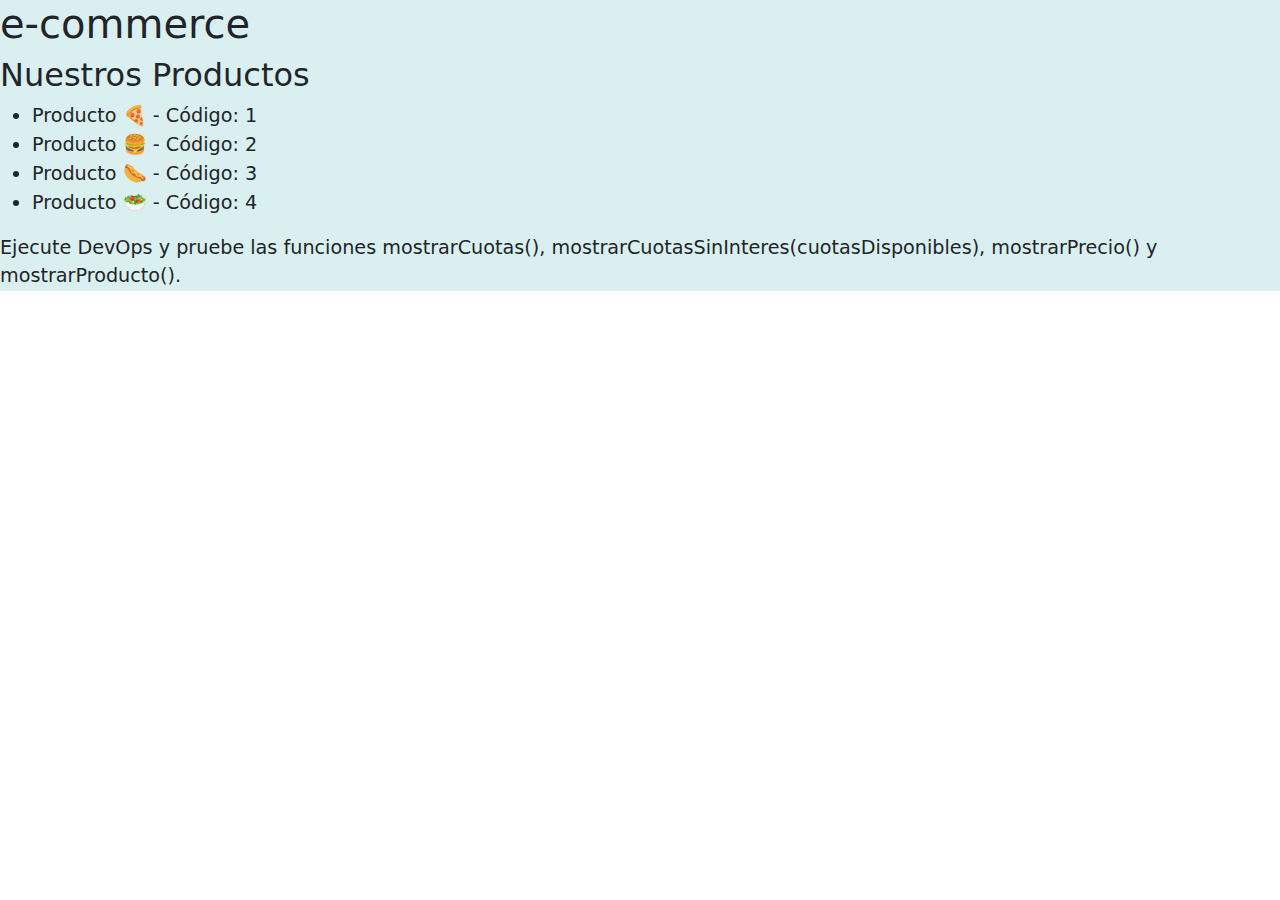
==== index.html @ 5e22614d "Primer PreEntrega JavaScript" ====
<!DOCTYPE html>
<html lang="es">
<head>
    <meta charset="UTF-8">
    <meta name="viewport" content="width=device-width, initial-scale=1.0">
    <title>E-Commerce</title>
    <link rel="stylesheet" href="./css/estilo.css">
    <!-- Bootstrap -->
    <link href="https://cdn.jsdelivr.net/npm/bootstrap@5.3.3/dist/css/bootstrap.min.css" rel="stylesheet" integrity="sha384-QWTKZyjpPEjISv5WaRU9OFeRpok6YctnYmDr5pNlyT2bRjXh0JMhjY6hW+ALEwIH" crossorigin="anonymous">
    <!-- JavaScript -->
    <script src="./js/ecommerce.js"></script>
</head>
<body>

    <main class="fondo">
        <h1>e-commerce</h1>
        <h2>Nuestros Productos</h2>
        <div>
            <ul>
                <li>Producto 🍕 - Código: 1</li>
                <li>Producto 🍔 - Código: 2</li>
                <li>Producto 🌭 - Código: 3</li>
                <li>Producto 🥗 - Código: 4</li>
            </ul>
        </div>

        <p>Ejecute DevOps y pruebe las funciones mostrarCuotas(), mostrarCuotasSinInteres(cuotasDisponibles), mostrarPrecio() y mostrarProducto().</p>
        
    </main>

    <!-- Bootstrap -->
    <script src="https://cdn.jsdelivr.net/npm/bootstrap@5.3.3/dist/js/bootstrap.bundle.min.js" integrity="sha384-YvpcrYf0tY3lHB60NNkmXc5s9fDVZLESaAA55NDzOxhy9GkcIdslK1eN7N6jIeHz" crossorigin="anonymous"></script>
</body>
</html>
---- css/estilo.css ----
@import url('https://fonts.googleapis.com/css2?family=Poppins:wght@100;200;300;400;500;600;700;800;900&family=Roboto:ital,wght@0,100;0,300;0,400;0,500;0,700;0,900;1,100;1,300;1,400;1,500;1,700;1,900&display=swap');

*{
    margin: 0;
    padding: 0;
}

body{
    font-family: "Roboto", sans-serif;
    font-weight: 400;
    font-style: normal;
}

main{
    font-size: 1.2rem;
}
.fondo{
    background-color: rgb(218, 240, 240);
}
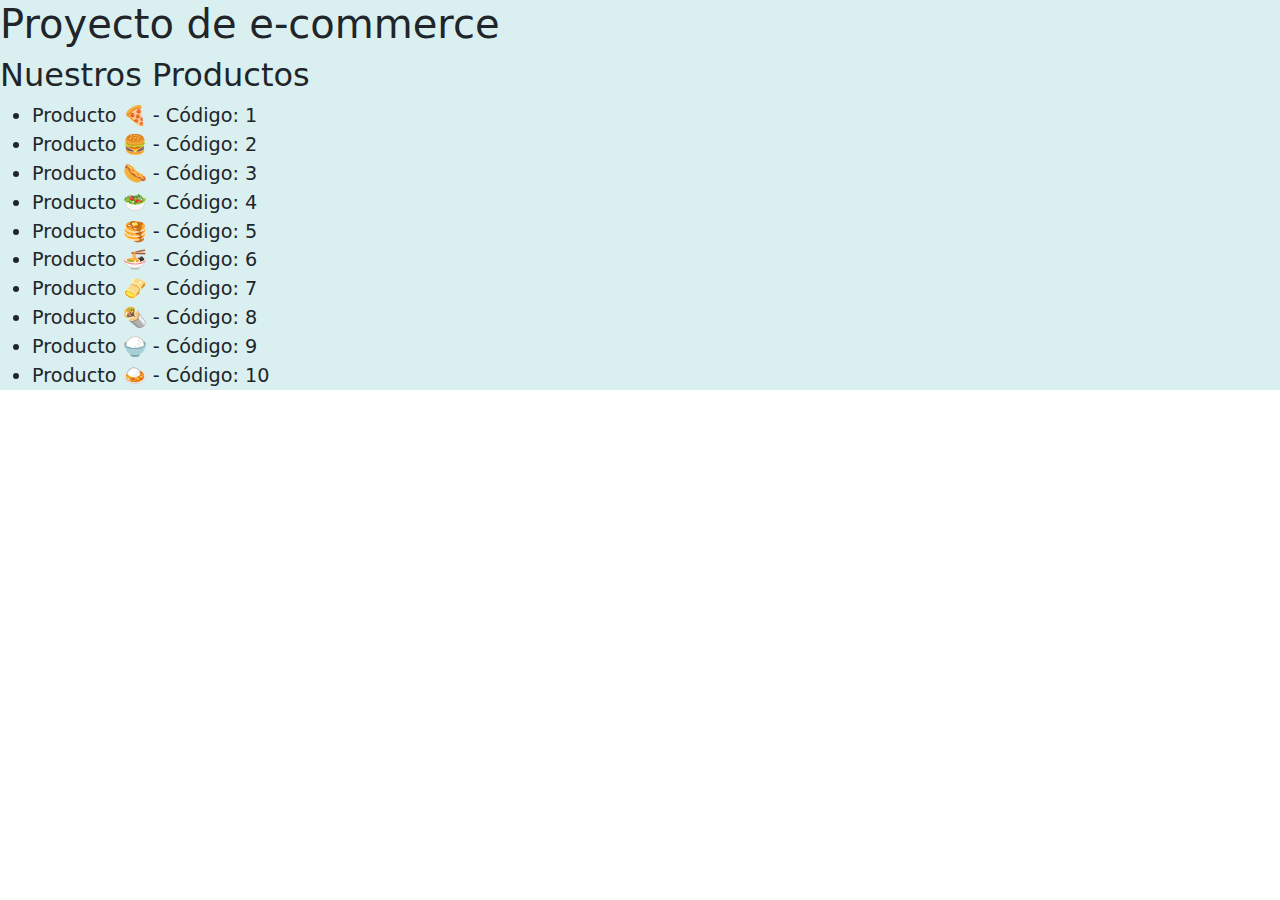
==== commit 445d5ede: "PreEntrega2" ====
--- a/index.html
+++ b/index.html
@@ -9,11 +9,12 @@
     <link href="https://cdn.jsdelivr.net/npm/bootstrap@5.3.3/dist/css/bootstrap.min.css" rel="stylesheet" integrity="sha384-QWTKZyjpPEjISv5WaRU9OFeRpok6YctnYmDr5pNlyT2bRjXh0JMhjY6hW+ALEwIH" crossorigin="anonymous">
     <!-- JavaScript -->
     <script src="./js/ecommerce.js"></script>
+    <script src="./js/clase.js"></script>
 </head>
 <body>
 
     <main class="fondo">
-        <h1>e-commerce</h1>
+        <h1>Proyecto de e-commerce</h1>
         <h2>Nuestros Productos</h2>
         <div>
             <ul>
@@ -21,13 +22,15 @@
                 <li>Producto 🍔 - Código: 2</li>
                 <li>Producto 🌭 - Código: 3</li>
                 <li>Producto 🥗 - Código: 4</li>
+                <li>Producto 🥞 - Código: 5</li>
+                <li>Producto 🍜 - Código: 6</li>
+                <li>Producto 🫔 - Código: 7</li>
+                <li>Producto 🌯 - Código: 8</li>
+                <li>Producto 🍚 - Código: 9</li>
+                <li>Producto 🍛 - Código: 10</li>
             </ul>
-        </div>
-
-        <p>Ejecute DevOps y pruebe las funciones mostrarCuotas(), mostrarCuotasSinInteres(cuotasDisponibles), mostrarPrecio() y mostrarProducto().</p>
-        
+        </div>        
     </main>
-
     <!-- Bootstrap -->
     <script src="https://cdn.jsdelivr.net/npm/bootstrap@5.3.3/dist/js/bootstrap.bundle.min.js" integrity="sha384-YvpcrYf0tY3lHB60NNkmXc5s9fDVZLESaAA55NDzOxhy9GkcIdslK1eN7N6jIeHz" crossorigin="anonymous"></script>
 </body>
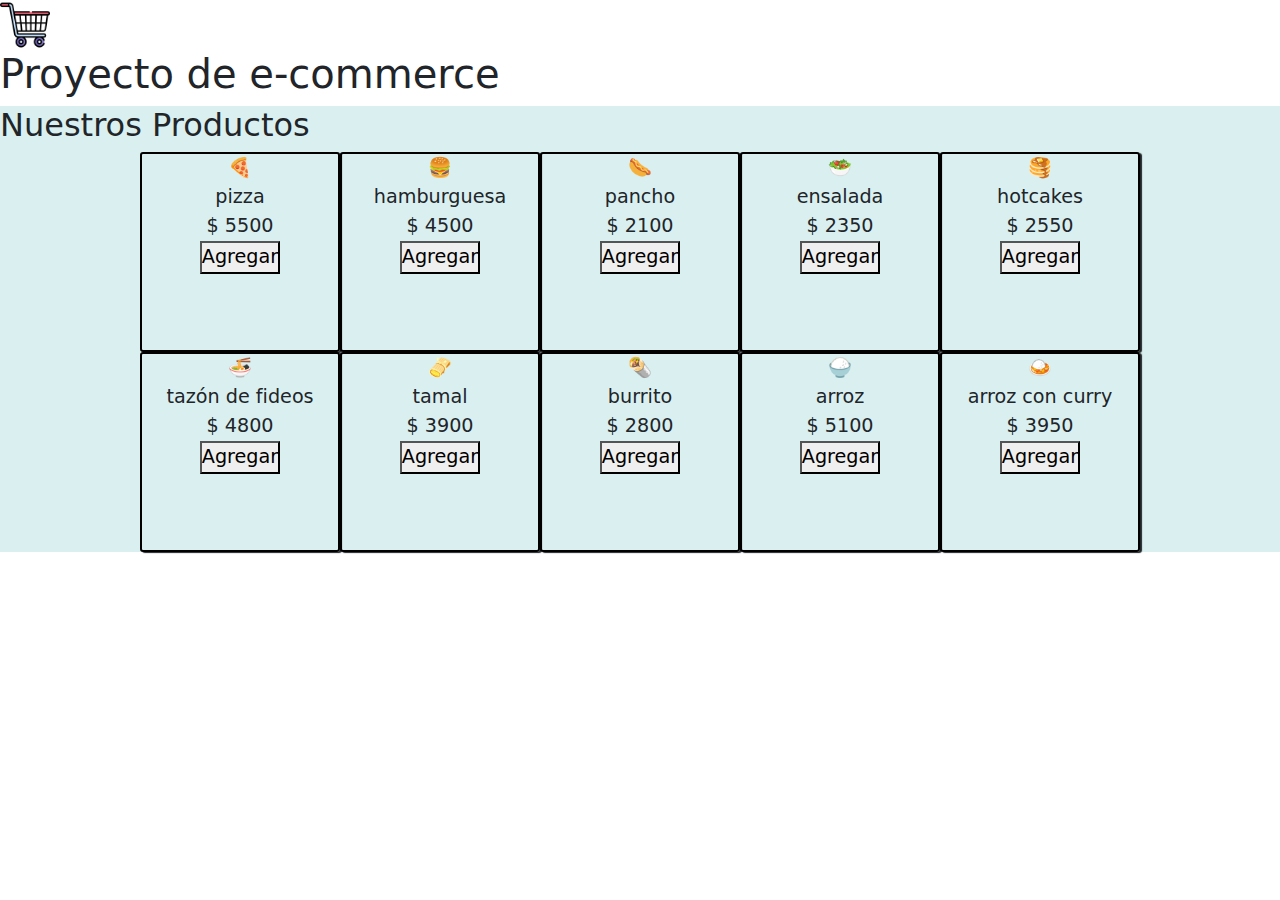
==== commit 386ab785: "Preentrega 3" ====
--- a/index.html
+++ b/index.html
@@ -8,27 +8,23 @@
     <!-- Bootstrap -->
     <link href="https://cdn.jsdelivr.net/npm/bootstrap@5.3.3/dist/css/bootstrap.min.css" rel="stylesheet" integrity="sha384-QWTKZyjpPEjISv5WaRU9OFeRpok6YctnYmDr5pNlyT2bRjXh0JMhjY6hW+ALEwIH" crossorigin="anonymous">
     <!-- JavaScript -->
-    <script src="./js/ecommerce.js"></script>
     <script src="./js/clase.js"></script>
+    <script src="./js/arrayproductos"></script>
+    
+    <script defer src="./js/ecommerce.js"></script>
+    
+    
 </head>
 <body>
+    <header>
+        <img id="carrito" class="logo" src="./assets/imagenes/carritocompras.png" title="Ir al carrito" alt="Carrito de compras">
+        <h1>Proyecto de e-commerce</h1>
+    </header>
 
     <main class="fondo">
-        <h1>Proyecto de e-commerce</h1>
         <h2>Nuestros Productos</h2>
-        <div>
-            <ul>
-                <li>Producto 🍕 - Código: 1</li>
-                <li>Producto 🍔 - Código: 2</li>
-                <li>Producto 🌭 - Código: 3</li>
-                <li>Producto 🥗 - Código: 4</li>
-                <li>Producto 🥞 - Código: 5</li>
-                <li>Producto 🍜 - Código: 6</li>
-                <li>Producto 🫔 - Código: 7</li>
-                <li>Producto 🌯 - Código: 8</li>
-                <li>Producto 🍚 - Código: 9</li>
-                <li>Producto 🍛 - Código: 10</li>
-            </ul>
+        <div class="container" id="divContenedor">          
+            
         </div>        
     </main>
     <!-- Bootstrap -->
--- a/css/estilo.css
+++ b/css/estilo.css
@@ -4,6 +4,12 @@
     margin: 0;
     padding: 0;
 }
+
+.search {
+    margin: 0 auto;
+    max-width: 80%;
+}
+
 
 body{
     font-family: "Roboto", sans-serif;
@@ -16,4 +22,50 @@
 }
 .fondo{
     background-color: rgb(218, 240, 240);
-}+}
+
+.div-card {
+    text-align: center;
+    border-radius: 3px;
+    box-shadow: 2px 1px 1px;
+    width: 200px;
+    height: 200px;
+}
+
+.div-card-error {
+    text-align: center;
+    border-radius: 3px;
+    box-shadow: 2px 1px 1px rgb(199, 42, 42);
+    width: 200px;
+    height: 200px;
+}
+
+.logo{
+    width: 50px;
+    height: 50px;
+}
+.container {
+    display: flex;
+    flex-direction: row;
+    align-items: flex-start;
+    flex-wrap: wrap;
+    justify-content: center;
+}
+
+
+.producto{
+
+}
+
+.importe{
+
+}
+
+.imagen-carrito{
+    
+}
+
+.div-card{
+    border: 2px solid black;
+}
+
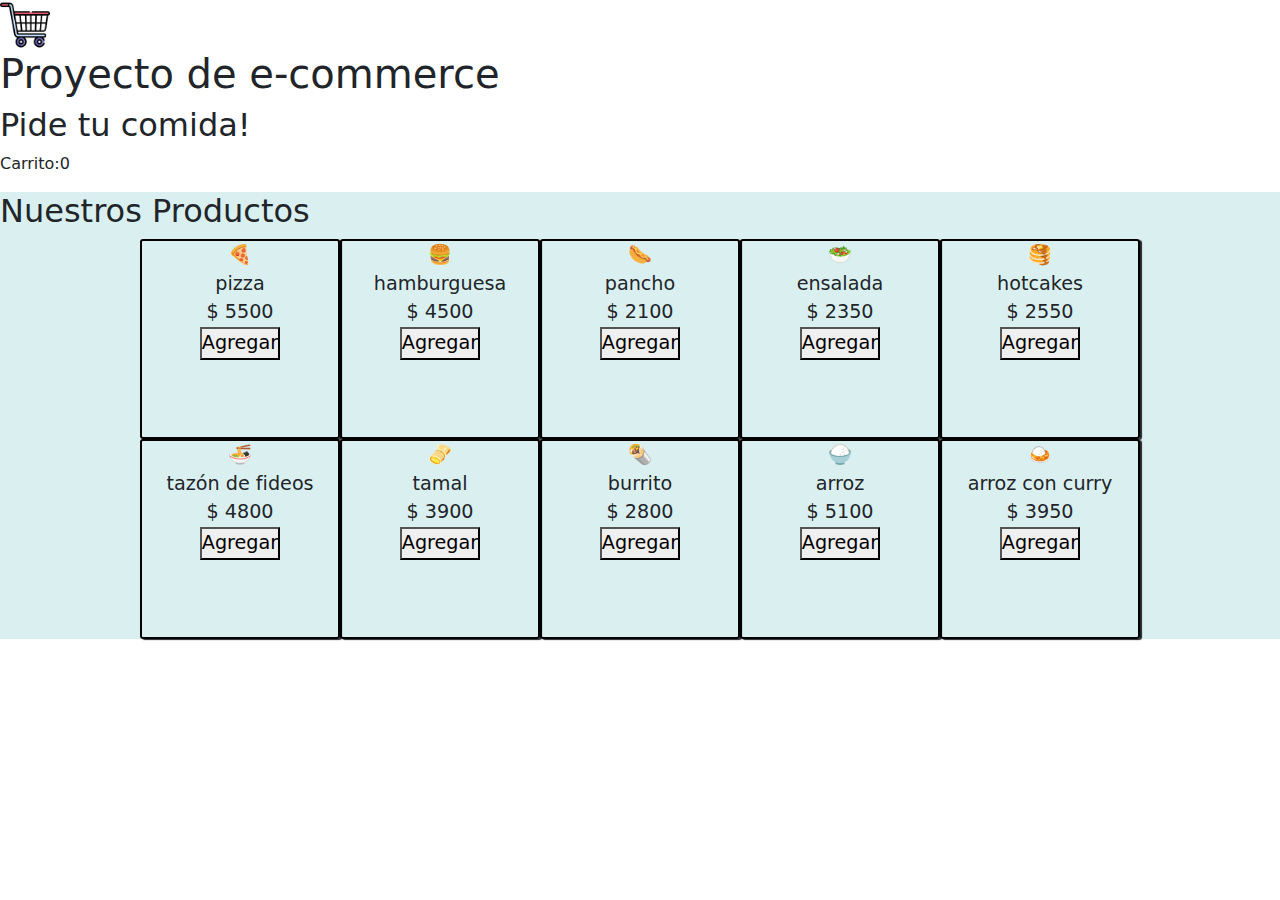
==== commit 0d33fad2: "PreEntrega 3 - ReEntrega 1" ====
--- a/index.html
+++ b/index.html
@@ -9,7 +9,7 @@
     <link href="https://cdn.jsdelivr.net/npm/bootstrap@5.3.3/dist/css/bootstrap.min.css" rel="stylesheet" integrity="sha384-QWTKZyjpPEjISv5WaRU9OFeRpok6YctnYmDr5pNlyT2bRjXh0JMhjY6hW+ALEwIH" crossorigin="anonymous">
     <!-- JavaScript -->
     <script src="./js/clase.js"></script>
-    <script src="./js/arrayproductos"></script>
+    <script src="./js/arrayproductos.js"></script>
     
     <script defer src="./js/ecommerce.js"></script>
     
@@ -19,6 +19,10 @@
     <header>
         <img id="carrito" class="logo" src="./assets/imagenes/carritocompras.png" title="Ir al carrito" alt="Carrito de compras">
         <h1>Proyecto de e-commerce</h1>
+        <h2 class="add-to-cart" id="slogan">Pide tu comida!</h2>
+        <div class="carrito">
+            <p>Carrito:<span id="productosEnCarrito">0</span></p>
+        </div>
     </header>
 
     <main class="fondo">
